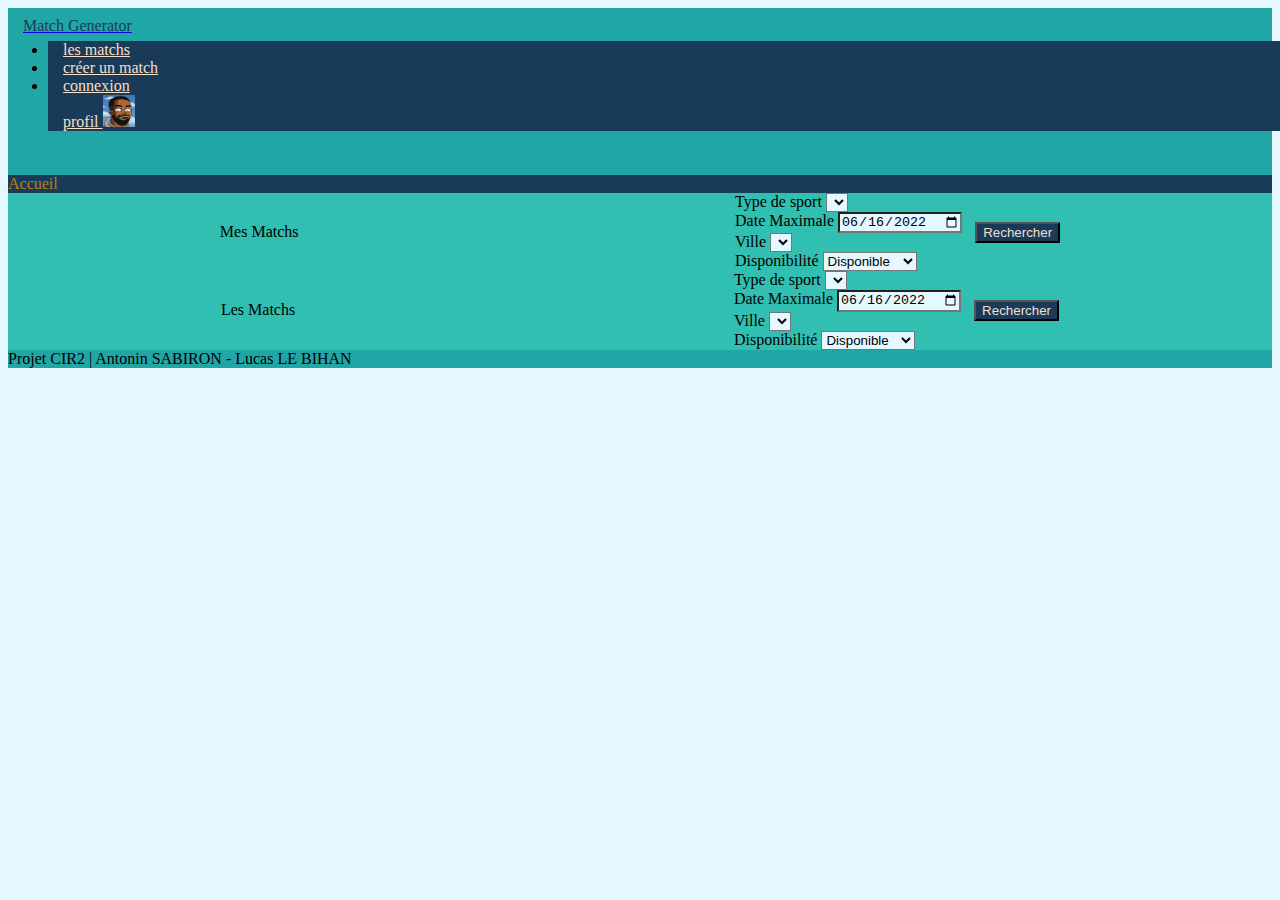
==== code/index.html @ 256facb5 "Fin des filtres" ====
<!--
    Créé par Antonin SABIRON et Lucas Le Bihan
    le 15/06/2022
    Pour le projet de fin d'année CIR2
    Fichier contenant la page d'accueil (recherche)
-->

<!DOCTYPE html>
<html lang="fr">
<head>
    <meta charset="UTF-8">
    <meta http-equiv="X-UA-Compatible" content="IE=edge">
    <meta name="viewport" content="width=device-width, initial-scale=1.0">
    <!-- CSS -->
    <link href="https://cdn.jsdelivr.net/npm/bootstrap@5.2.0-beta1/dist/css/bootstrap.min.css" rel="stylesheet" integrity="sha384-0evHe/X+R7YkIZDRvuzKMRqM+OrBnVFBL6DOitfPri4tjfHxaWutUpFmBp4vmVor" crossorigin="anonymous">
    <link rel="stylesheet" href="https://cdnjs.cloudflare.com/ajax/libs/font-awesome/5.11.2/css/all.min.css" integrity="sha256-+N4/V/SbAFiW1MPBCXnfnP9QSN3+Keu+NlB+0ev/YKQ=" crossorigin="anonymous">
    <link rel="stylesheet" href="styles/general.css">
    <!-- JavaScript -->
    <script src="js/ajax.js"></script>
    <script src="js/display.js" defer></script>
    <script src="js/session.js" defer></script>
    <script src="https://cdn.jsdelivr.net/npm/bootstrap@5.2.0-beta1/dist/js/bootstrap.bundle.min.js" integrity="sha384-pprn3073KE6tl6bjs2QrFaJGz5/SUsLqktiwsUTF55Jfv3qYSDhgCecCxMW52nD2" crossorigin="anonymous"></script>
    <script src="https://cdnjs.cloudflare.com/ajax/libs/jquery/3.4.1/jquery.slim.min.js"
      integrity="sha256-pasqAKBDmFT4eHoN2ndd6lN370kFiGUFyTiUHWhU7k8=" crossorigin="anonymous"></script>

    <title>Accueil</title>

</head>

<body class="back">   
    <header>
        <nav id="head" class="navbar navbar-expand-lg navbar-light d-flex back-v-b align-items-center flex-column justify-content-center">
            <a href="index.html" class="nav-link"><span class="h1  text-b-marine">Match Generator</span></a>
            <ul id="menu" class="navbar-nav d-flex flex-row justify-content-around align-items-center text-center"> 
                <li class="nav-item  rounded-3 back-b-marine">
                    <a class="nav-link text-beige" href="index.html">les matchs</a>
                </li>
                <li  id="nav2" class="nav-item  rounded-3 back-b-marine" >
                    <a class="nav-link text-beige"  href="organisation.html">créer un match</a>
                </li>
                <li id="connexion" class="nav-item rounded-3 back-b-marine">
                    <a class="nav-link  text-beige" href="authentification.html">connexion</a>
                </li>
                <li id="profil" class="nav-item back-b-marine rounded-3 ">
                    <a class="nav-link text-beige" href="profil.html">profil
                        <img id="photo-bouton" src="ressources\img\avatar_t.png" height="32" width="32" alt="photo profil">
                    </a>
                </li>
            </ul>
        </nav>
    </header>
    <div id="page" class="back">
        <script>
                
        </script>
        <div class="titre-page back-b-marine text-center h2 text-marron py-1">
        Accueil
        </div>
        <div class=" recherche back-bleu text-center mt-3 py-2">
            <div class="h4 ml-n2">
                Mes Matchs
            </div>
            <div>
                <form id="formulaire-recherche" class=" formulaire-recherche text-center center">
                    <div class="d-flex  align-items-end flex-row justify-content-center">
                        <div class="recherche-div" >Type de sport 
                            <label for="sport"></label>
                            <select class="back sport" id="sport">
                            </select>
                        </div>
                        <div class="recherche-div" >Date Maximale
                            <label for="date_r"></label>
                            <input class="back date_r" type="date" id="date_r" name="date_r" value="2022-06-16" min="2018-01-01">
                        </div>
                        <div class="recherche-div">Ville
                            <label for="ville"></label>
                            <select class="back ville" id="ville">
                            </select>
                        </div>
                        <div class="recherche-div" >Disponibilité
                            <label for="dispo"></label>
                            <select class="back dispo" id="dispo">
                                <option value="true">Disponible</option>
                                <option value="false">Indisponible</option>
                            </select>
                        </div>
                    </div>
                    <button type="submit" id="bouton-recherche" class=" bouton-recherche btn back-b-marine text-beige" style="margin-left: 1vw;">Rechercher</button>
                </form>
            </div>
        </div>
        <div id="mes_matchs"class="wrapper text-center mt-4">
            
            <!--<div class="bulle text-center">
                <div class="d-flex flex-column justify-content-center align-items-center w-100 mx-auto py-3 text-white">
                    <div class="h5">
                        Match n°<span id="num">X</span> |
                        <span id="type">Foot</span>
                    </div>
                    <div class="d-flex flex-row justify-content-around w-100 pt-4">
                        <div>
                            <div id="ville">Ville</div>
                            <div id="date">Date</div>
                            <div id="heure">Heure</div>
                        </div>
                        <div>   
                            <div>Places : <span id="places">XX</span></div>
                            <div>Joueurs inscrits : <span id="inscrits">XX</span></div>
                        </div>
                    </div>
                </div>-->
            </div>
        </div>
        <div class=" recherche back-bleu text-center mt-3 py-2">
            <div class="h4 ml-n2">
                Les Matchs
            </div>
            <div>
                <form id="formulaire-recherche-g" class=" formulaire-recherche text-center center">
                    <div class="d-flex  align-items-end flex-row justify-content-center">
                        <div class="recherche-div" >Type de sport 
                            <label for="sport-g"></label>
                            <select class="back sport" id="sport_g">
                            </select>
                        </div>
                        <div class="recherche-div" >Date Maximale
                            <label for="date_r_g"></label>
                            <input class="back date_r_g" type="date" id="date_r_g" name="date_r_g" value="2022-06-16" min="2018-01-01">
                        </div>
                        <div class="recherche-div">Ville
                            <label for="ville_g"></label>
                            <select class="back ville" id="ville_g">
                            </select>
                            </select>
                        </div>
                        <div class="recherche-div" >Disponibilité
                            <label for="dispo_g"></label>
                            <select class="back dispo_g" id="dispo_g">
                                <option>Disponible</option>
                                <option>Indisponible</option>
                            </select>
                        </div>
                    </div>
                    <button type="submit" id="bouton-recherche_g" class=" bouton-recherche btn back-b-marine text-beige" style="margin-left: 1vw;">Rechercher</button>
                </form>
            </div>
        </div>
        <div id="les_matchs" class="wrapper text-center mt-4" >
            <!--<div class="bulle text-center">
                <div class="d-flex flex-column justify-content-center align-items-center w-100 mx-auto py-3 text-white">
                    <div class="h5">
                        Match n°<span id="num">X</span> |
                        <span id="type">Foot</span>
                    </div>
                    <div class="d-flex flex-row justify-content-around w-100 pt-4">
                        <div>
                            <div id="ville">Ville</div>
                            <div id="date">Date</div>
                            <div id="heure">Heure</div>
                        </div>
                        <div>   
                            <div>Places : <span id="places">XX</span></div>
                            <div>Joueurs inscrits : <span id="inscrits">XX</span></div>
                        </div>
                    </div>
                </div>
            </div>-->
            
           
        </div>

        <footer class=" back-v-b">

        <div class="text-center p-2 align-text-bottom mt-3 py-3">
            Projet CIR2 | Antonin SABIRON - Lucas LE BIHAN
        </div>
        </footer>
    </div>
</body>
</html>
---- code/styles/general.css ----
/*
    Créé par Antonin SABIRON et Lucas Le Bihan
    le 15/06/2022
    Pour le projet de fin d'année CIR2
    Fichier contenant la plupart du style css
*/

/*GENERAL*/

body
{
}
.back-b-marine
{
    background-color: #193B59;
}
.text-b-marine
{
   color: #193B59;
}
.back-v-b
{
    background-color: #21A6A6;
}
.back-bleu
{
    background-color: #30BFB1
}
.text-beige
{
    color: #F7DFC5;
}
.text-marron
{
    color: #BF7E04;
}
.back
{
    background-color: #E5F8FF;
}
.vw-60
{
    width: 60vw;
    max-width: 330px;
}

#page
{
    /*width: 80vw;*/

}
/*HEADER*/

#head
{
    height: 140px;
    padding: 1vh 0 2vh 0;
    
}
.navbar-nav
{
    width: 100%;
}

.nav-link
{
    padding-left: 15px;
    padding-right: 15px;
}

#menu
{
    margin-top: 0.5%;
}
#profil
{
    display: flex;
    align-items: center;
}


/*INDEX*/
.recherche
{
    display: flex;
    flex-direction: row;
    justify-content: space-around;
    align-items: center;
}

.formulaire-recherche
{
    display: flex;
    justify-content: center;
    flex-direction: row;
    align-items: center;
    flex-wrap: wrap;
}

.recherche-div
{
    margin-left: 1vw;
}

.bulle
{
    background-color: #30BFB1;
    height: 30vh;
    width: 25vw;
    min-height: 200px;
    min-width: 225px;
    margin: auto;
    border-radius: 25% 10%;
    /*background-image: url("../ressources/img/avatar_t.png");*/
}
.bulle-attente
{
    background-color: #30BFB1;
    /*height: 30vh;*/
    width: 25vw;
    min-height: 200px;
    min-width: 225px;
    margin: auto;
    border-radius: 15%;
    padding-bottom: 2vh;
}

.bulle-stat
{
    background-color: #30BFB1;
    height: 30vh;
    width: 25vw;
    min-height: 200px;
    min-width: 225px;
    margin: auto;
    border-radius: 15%;
}

.wrapper 
{
    display: grid;
    grid-template-columns: repeat(3, 1fr);
    grid-auto-rows: minmax(100px, auto);
    grid-column-gap: 3vh;
    grid-row-gap: 3vh;
}


/*MATCH*/
#photo_orga
{
    margin-left: 2vw;
    height: 10vw;
    width: 10vw;
}
.bulle-joueur
{
    height: 15vh;
    width: 10vh;
    min-height: 125px;
    min-width: 125px;
    margin: auto;
    border-radius: 15% 15%;
    max-height: 100%;
    /*background-image: url("../ressources/img/avatar_t.png");
    background-size: cover;*/
}
.bulle-joueur img
{
    max-width: 100%;
    max-height: 80%;
}
.wrapper-joueur 
{
    display: grid;
    grid-template-columns: repeat(5, 1fr);
    grid-auto-rows: minmax(100px, auto);
    grid-column-gap: 2vh;
    grid-row-gap: 4vh;
}

@media only screen and (max-width: 980px) 
{

    .bouton-recherche
    {
        font-size: 0.8rem;
        padding: 0.150rem 0.375rem;
        margin-top: 1vh;
    }
    .wrapper 
    {
        grid-template-columns: repeat(2, 1fr);
        
    }
    .recherche-div
    {
        width: 23vw;
        display: flex;
        flex-direction: column;
    }
    .date_r
    {
        width: 100%;
    }
    .recherche
    {
        height: 25vh;
        display: flex;
        justify-content: center;
        align-items: center;
        flex-direction: column;
    }
   /*MATCH */
   #photo_orga
    {
    margin-left: 2vw;
    height: 20vw;
    width: 20vw;
    }
    .wrapper-joueur 
    {
        grid-template-columns: repeat(4, 1fr);
    }
    .bulle
    {
        width: 70%;
    }
}
@media only screen and (max-width: 510px) 
{
    .wrapper 
    {
        grid-template-columns: repeat(1, 1fr);
        
    }
    .wrapper-joueur 
    {
        grid-template-columns: repeat(2, 1fr);
    }
}
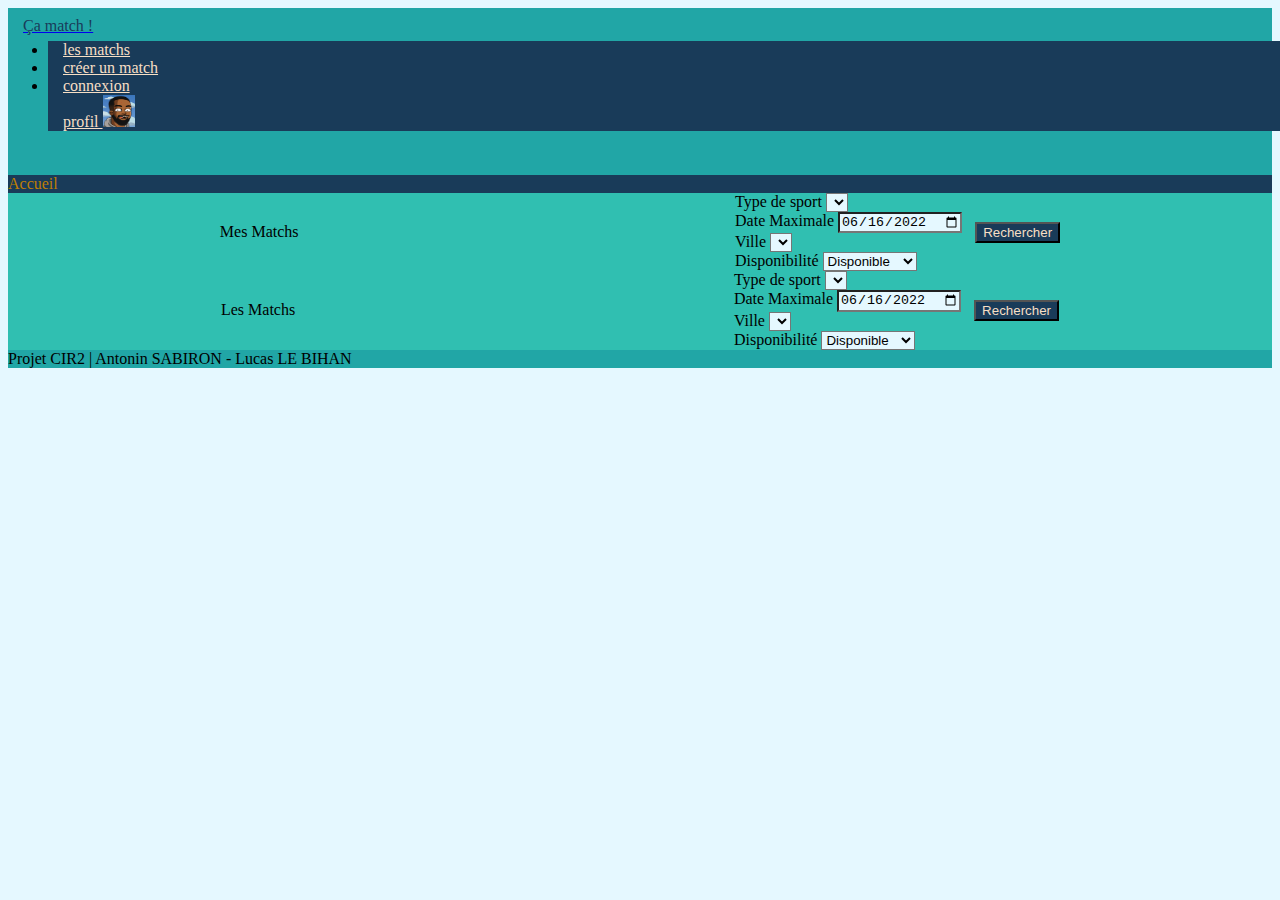
==== commit ca0c7447: "ajout de données à la bdd" ====
--- a/code/index.html
+++ b/code/index.html
@@ -30,7 +30,7 @@
 <body class="back">   
     <header>
         <nav id="head" class="navbar navbar-expand-lg navbar-light d-flex back-v-b align-items-center flex-column justify-content-center">
-            <a href="index.html" class="nav-link"><span class="h1  text-b-marine">Match Generator</span></a>
+            <a href="index.html" class="nav-link"><span class="h1  text-b-marine">Ça match !</span></a>
             <ul id="menu" class="navbar-nav d-flex flex-row justify-content-around align-items-center text-center"> 
                 <li class="nav-item  rounded-3 back-b-marine">
                     <a class="nav-link text-beige" href="index.html">les matchs</a>
@@ -43,7 +43,7 @@
                 </li>
                 <li id="profil" class="nav-item back-b-marine rounded-3 ">
                     <a class="nav-link text-beige" href="profil.html">profil
-                        <img id="photo-bouton" src="ressources\img\avatar_t.png" height="32" width="32" alt="photo profil">
+                        <span id="photo-bouton"><img src="ressources\img\avatar_t.png" height="32" width="32" alt="photo profil"></span>
                     </a>
                 </li>
             </ul>
--- a/code/styles/general.css
+++ b/code/styles/general.css
@@ -68,6 +68,15 @@
     padding-right: 15px;
 }
 
+.lien{
+    display: flex;
+    text-decoration:none;
+    justify-content: center;
+    flex-direction: row;
+    align-items: center;
+    flex-wrap: wrap;
+}
+
 #menu
 {
     margin-top: 0.5%;
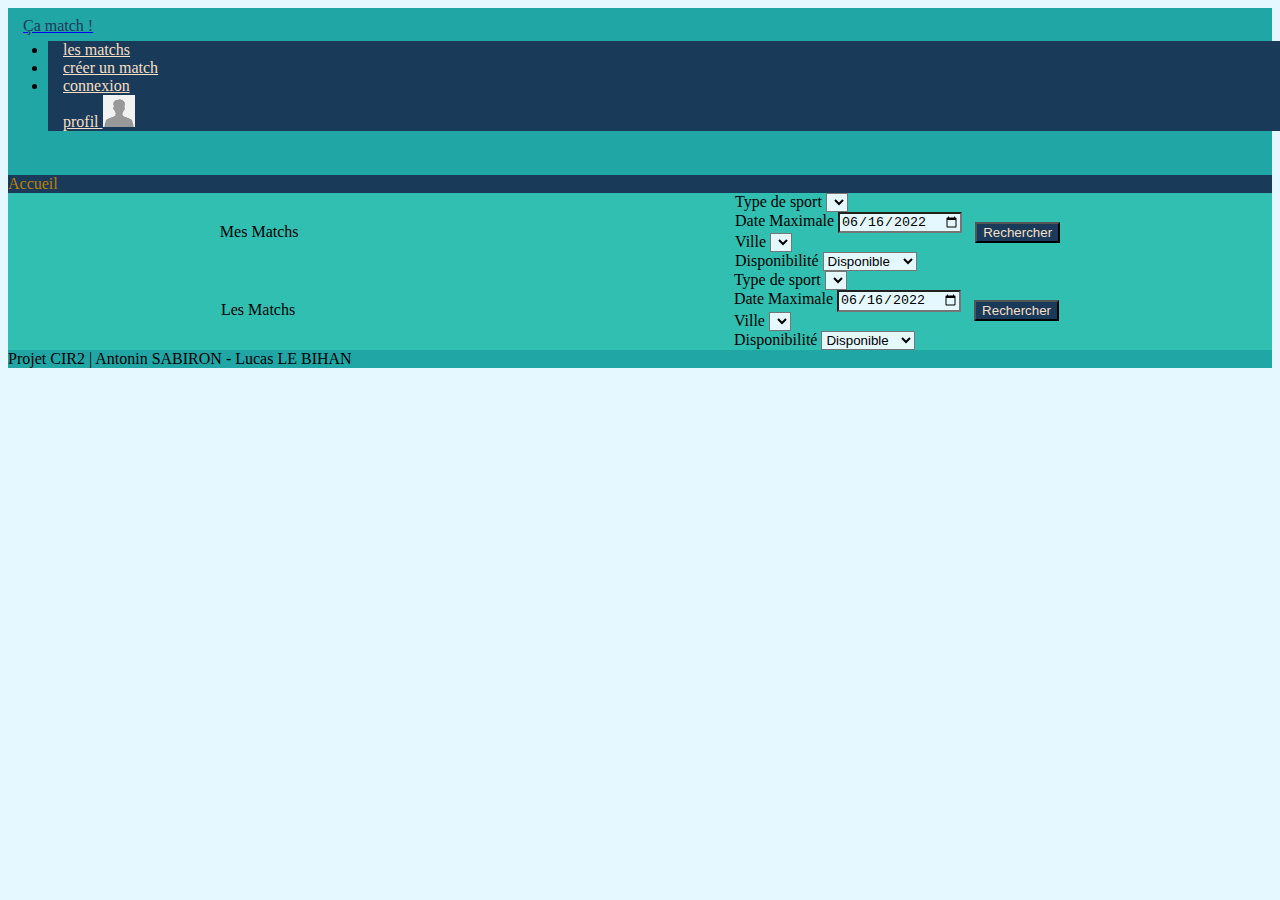
==== commit 15766801: "Readme.md" ====
--- a/code/index.html
+++ b/code/index.html
@@ -11,6 +11,7 @@
     <meta charset="UTF-8">
     <meta http-equiv="X-UA-Compatible" content="IE=edge">
     <meta name="viewport" content="width=device-width, initial-scale=1.0">
+    <meta name="description" content="page d'Accueil">
     <!-- CSS -->
     <link href="https://cdn.jsdelivr.net/npm/bootstrap@5.2.0-beta1/dist/css/bootstrap.min.css" rel="stylesheet" integrity="sha384-0evHe/X+R7YkIZDRvuzKMRqM+OrBnVFBL6DOitfPri4tjfHxaWutUpFmBp4vmVor" crossorigin="anonymous">
     <link rel="stylesheet" href="https://cdnjs.cloudflare.com/ajax/libs/font-awesome/5.11.2/css/all.min.css" integrity="sha256-+N4/V/SbAFiW1MPBCXnfnP9QSN3+Keu+NlB+0ev/YKQ=" crossorigin="anonymous">
@@ -43,7 +44,7 @@
                 </li>
                 <li id="profil" class="nav-item back-b-marine rounded-3 ">
                     <a class="nav-link text-beige" href="profil.html">profil
-                        <span id="photo-bouton"><img src="ressources\img\avatar_t.png" height="32" width="32" alt="photo profil"></span>
+                        <span id="photo-bouton"><img src="ressources\img\image-vide.jpg" height="32" width="32" alt="photo profil"></span>
                     </a>
                 </li>
             </ul>
@@ -56,7 +57,7 @@
         <div class="titre-page back-b-marine text-center h2 text-marron py-1">
         Accueil
         </div>
-        <div class=" recherche back-bleu text-center mt-3 py-2">
+        <div id="mes_matchs_recherche" class=" recherche back-bleu text-center mt-3 py-2">
             <div class="h4 ml-n2">
                 Mes Matchs
             </div>
--- a/code/styles/general.css
+++ b/code/styles/general.css
@@ -24,7 +24,7 @@
 }
 .back-bleu
 {
-    background-color: #30BFB1
+    background-color: #30BFB1;
 }
 .text-beige
 {
@@ -42,12 +42,6 @@
 {
     width: 60vw;
     max-width: 330px;
-}
-
-#page
-{
-    /*width: 80vw;*/
-
 }
 /*HEADER*/
 
@@ -67,6 +61,12 @@
     padding-left: 15px;
     padding-right: 15px;
 }
+.ville_orga
+{
+    margin-top: 3.5vh;
+    width: 25vh;
+    height: 4.5vw;
+}
 
 .lien{
     display: flex;
@@ -114,13 +114,12 @@
 .bulle
 {
     background-color: #30BFB1;
-    height: 30vh;
     width: 25vw;
     min-height: 200px;
     min-width: 225px;
     margin: auto;
     border-radius: 25% 10%;
-    /*background-image: url("../ressources/img/avatar_t.png");*/
+    /*background-image: url("../ressources/img/image-vide.jpg");*/
 }
 .bulle-attente
 {
@@ -137,7 +136,6 @@
 .bulle-stat
 {
     background-color: #30BFB1;
-    height: 30vh;
     width: 25vw;
     min-height: 200px;
     min-width: 225px;
@@ -171,7 +169,7 @@
     margin: auto;
     border-radius: 15% 15%;
     max-height: 100%;
-    /*background-image: url("../ressources/img/avatar_t.png");
+    /*background-image: url("../ressources/img/image-vide.jpg");
     background-size: cover;*/
 }
 .bulle-joueur img
@@ -188,6 +186,8 @@
     grid-row-gap: 4vh;
 }
 
+
+/* TAILLE INTERMEDIAIRE*/
 @media only screen and (max-width: 980px) 
 {
 
@@ -236,12 +236,13 @@
         width: 70%;
     }
 }
+
+/*FORMAT TELEPHONE */
 @media only screen and (max-width: 510px) 
 {
     .wrapper 
     {
-        grid-template-columns: repeat(1, 1fr);
-        
+        grid-template-columns: repeat(1, 1fr);        
     }
     .wrapper-joueur 
     {
